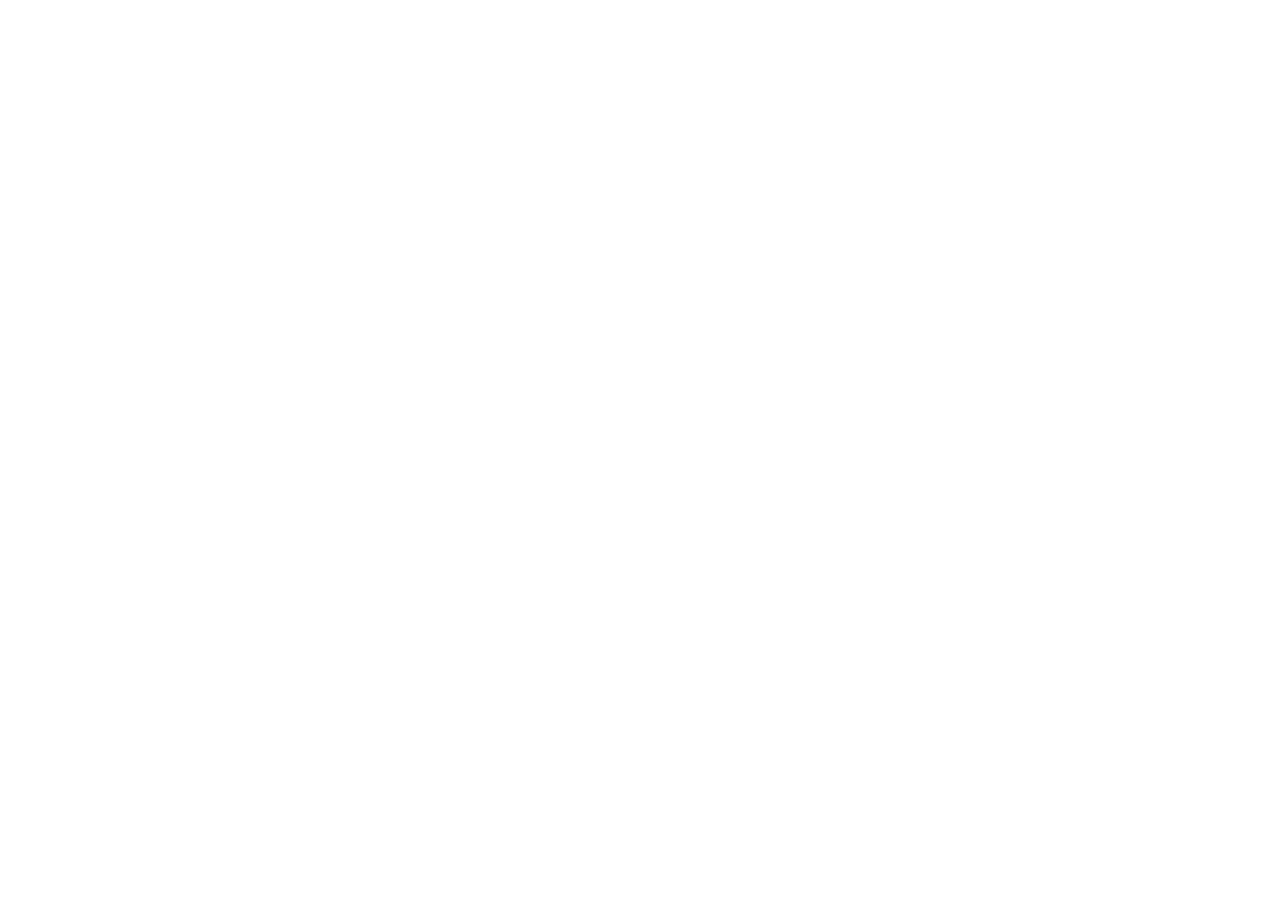
==== test-suite/tests.html @ 7702b7b6 "added unit tests for attrSetter() and multiAppender()" ====
<!DOCTYPE html>
<html lang="en">
<head>
  <meta charset="UTF-8">
  <meta name="viewport" content="width=device-width, initial-scale=1.0">
  <meta http-equiv="X-UA-Compatible" content="ie=edge">
  <title>Unit Tests for redd-clone</title>
  <link rel="stylesheet" href="https://cdnjs.cloudflare.com/ajax/libs/mocha/5.0.5/mocha.css">
</head>
<body>
  <div id="mocha"></div>
  <script src="https://cdnjs.cloudflare.com/ajax/libs/mocha/5.0.5/mocha.js"></script>
  <script src="https://cdnjs.cloudflare.com/ajax/libs/chai/4.1.2/chai.js"></script>
  <script src="./chai-dom.js" ></script>
  <script src="../js/script.js" ></script>
  <script src="../js/pagination.js" ></script>
  <script src="../js/single-post-view.js" ></script>
  <script src="./test.js"></script>
</body>
</html>
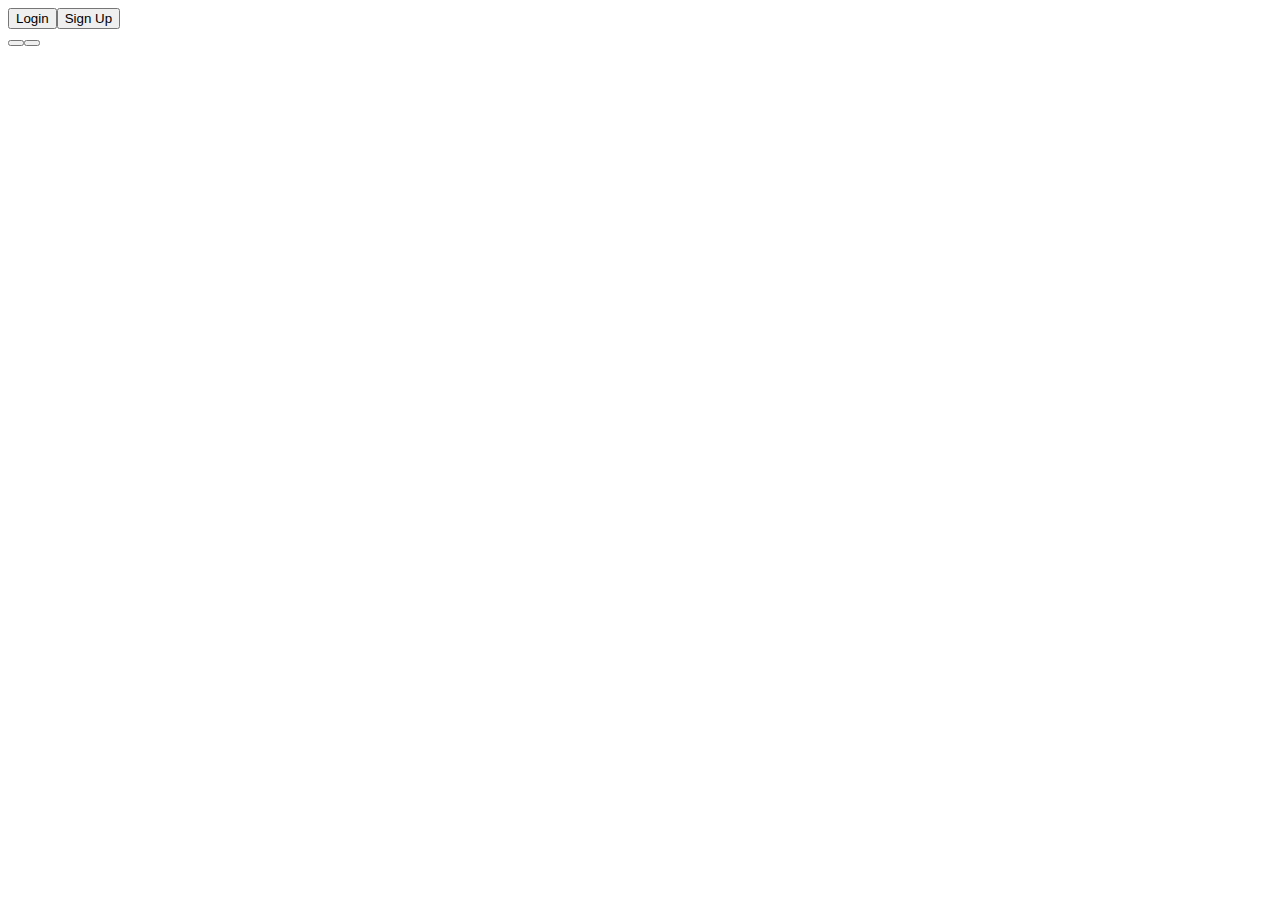
==== commit eea4699d: "moved chai-dom to libs, added dummy data and dummy dom elements, added displayPosts() tests" ====
--- a/test-suite/tests.html
+++ b/test-suite/tests.html
@@ -11,10 +11,13 @@
   <div id="mocha"></div>
   <script src="https://cdnjs.cloudflare.com/ajax/libs/mocha/5.0.5/mocha.js"></script>
   <script src="https://cdnjs.cloudflare.com/ajax/libs/chai/4.1.2/chai.js"></script>
-  <script src="./chai-dom.js" ></script>
-  <script src="../js/script.js" ></script>
+  <script src="./libs/chai-dom.js" ></script>
+  <script src="./dummy/posts.js" ></script>
+  <script src="./dummy/dom-elements.js" ></script>
   <script src="../js/pagination.js" ></script>
   <script src="../js/single-post-view.js" ></script>
+  <script src="../js/login-feature.js" ></script>
+  <script src="../js/script.js" ></script>
   <script src="./test.js"></script>
 </body>
 </html>